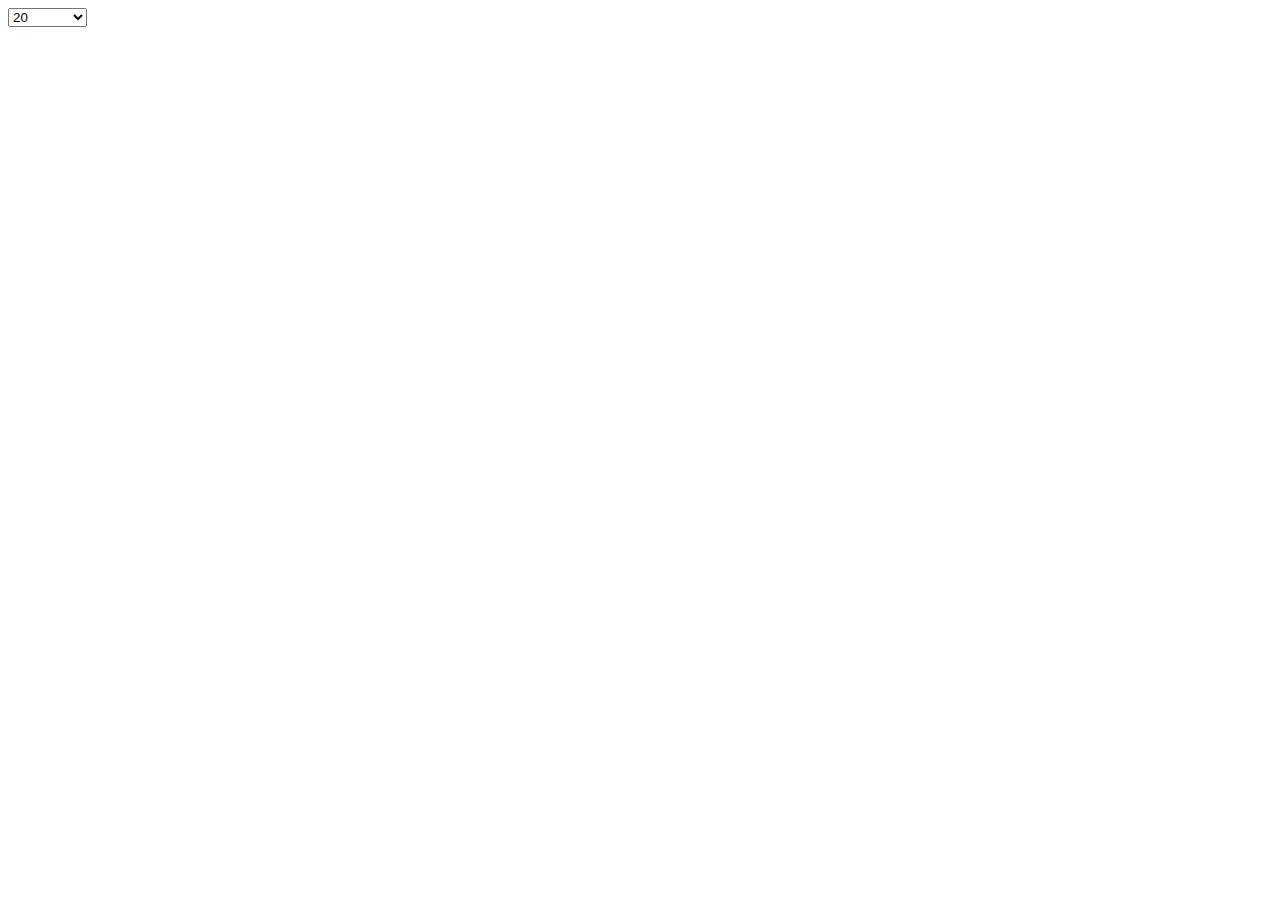
==== index.html @ a137a45d "first commit" ====
<!DOCTYPE html>
<html>
<head>
    <link rel="stylesheet" href="css/style.css">
    <script type="module" src="sortable.js"></script>
</head>
<select id="nb">
    <option>10</option>
    <option selected>20</option>
    <option>50</option>
    <option>100</option>
    <option>all results</option>
  </select>
  <!-- <button id="insert">valide</button> -->
  <!-- <button id="reset">Reset</button> -->
<div id="table-heroes">

</div>
---- css/style.css ----
table {
  table-layout: fixed;
  width: 100%;
  border-collapse: collapse;
  border: 3px solid black;
}

thead {
  border: 1px solid black;
}

th {
  border: 1px solid black;
}

td {
  padding: 20px;
}/*# sourceMappingURL=style.css.map */
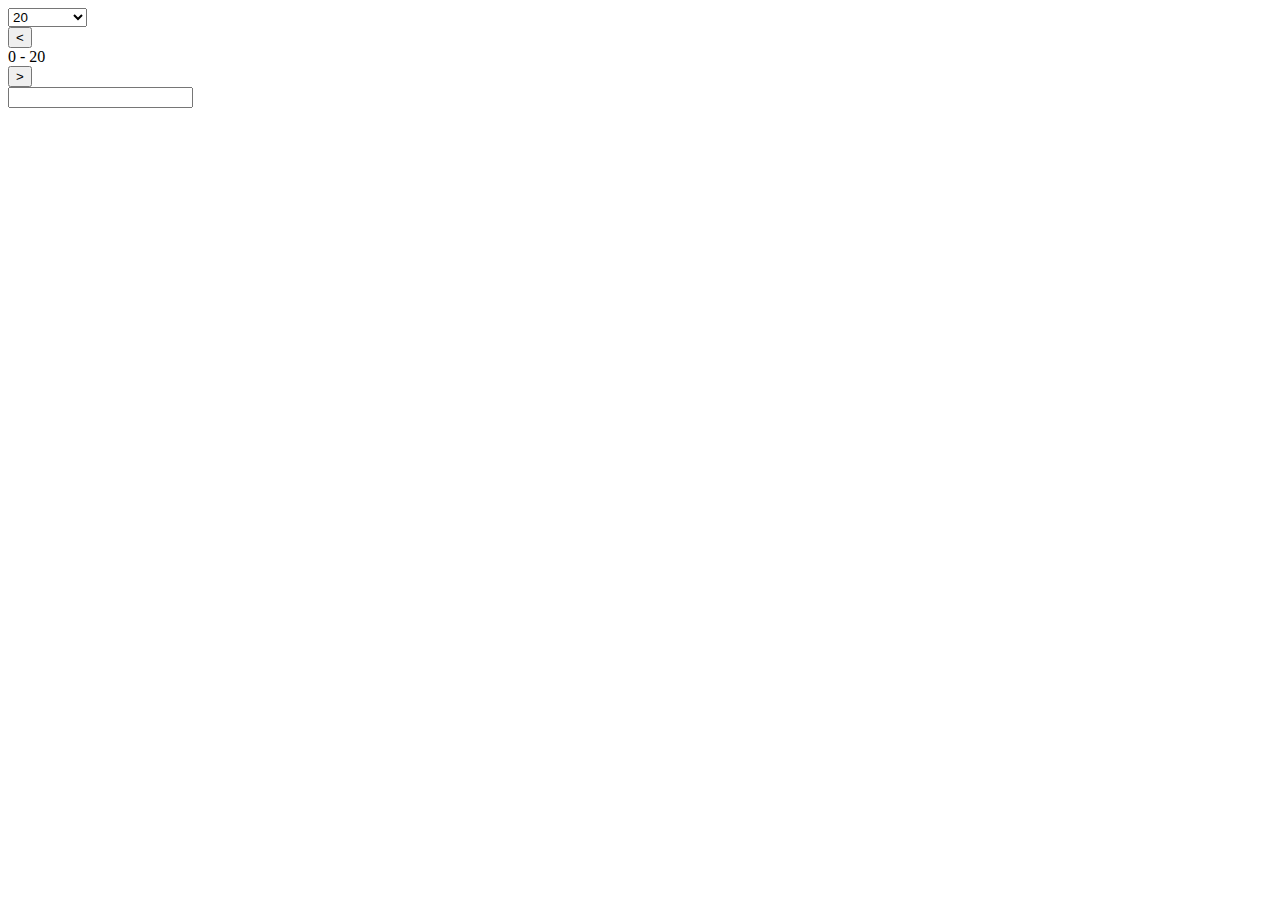
==== commit f064ed17: "1" ====
--- a/index.html
+++ b/index.html
@@ -4,15 +4,38 @@
     <link rel="stylesheet" href="css/style.css">
     <script type="module" src="sortable.js"></script>
 </head>
-<select id="nb">
-    <option>10</option>
-    <option selected>20</option>
-    <option>50</option>
-    <option>100</option>
-    <option>all results</option>
-  </select>
+<body>
+  <div class="pagination">
+    <div class="select-dropdown">
+      <select id="nb">
+        <option>10</option>
+        <option selected>20</option>
+        <option>50</option>
+        <option>100</option>
+        <option>all results</option>
+      </select>
+    </div>
+    <div id="selecteur">
+      <input type="button" id="left" value="<">
+      <div id="pos">0 - 20</div>
+      <input type="button" id="right" value=">">
+    </div>
+  </div>
+  <div class="filter">
+    <input type="text" id="filter" list="filter-tag">
+    <datalist id="filter-tag">
+      <!-- <option value="Name:"></option>
+      <option value="Race:"></option>
+      <option value="Gender:"></option>
+      <option value="Height:"></option>
+      <option value="Weight:"></option>
+      <option value="PlaceOfBirth:"></option>
+      <option value="Alignement:"></option> -->
+    </datalist>
+  </div>
   <!-- <button id="insert">valide</button> -->
   <!-- <button id="reset">Reset</button> -->
 <div id="table-heroes">
 
-</div>+</div>
+</body>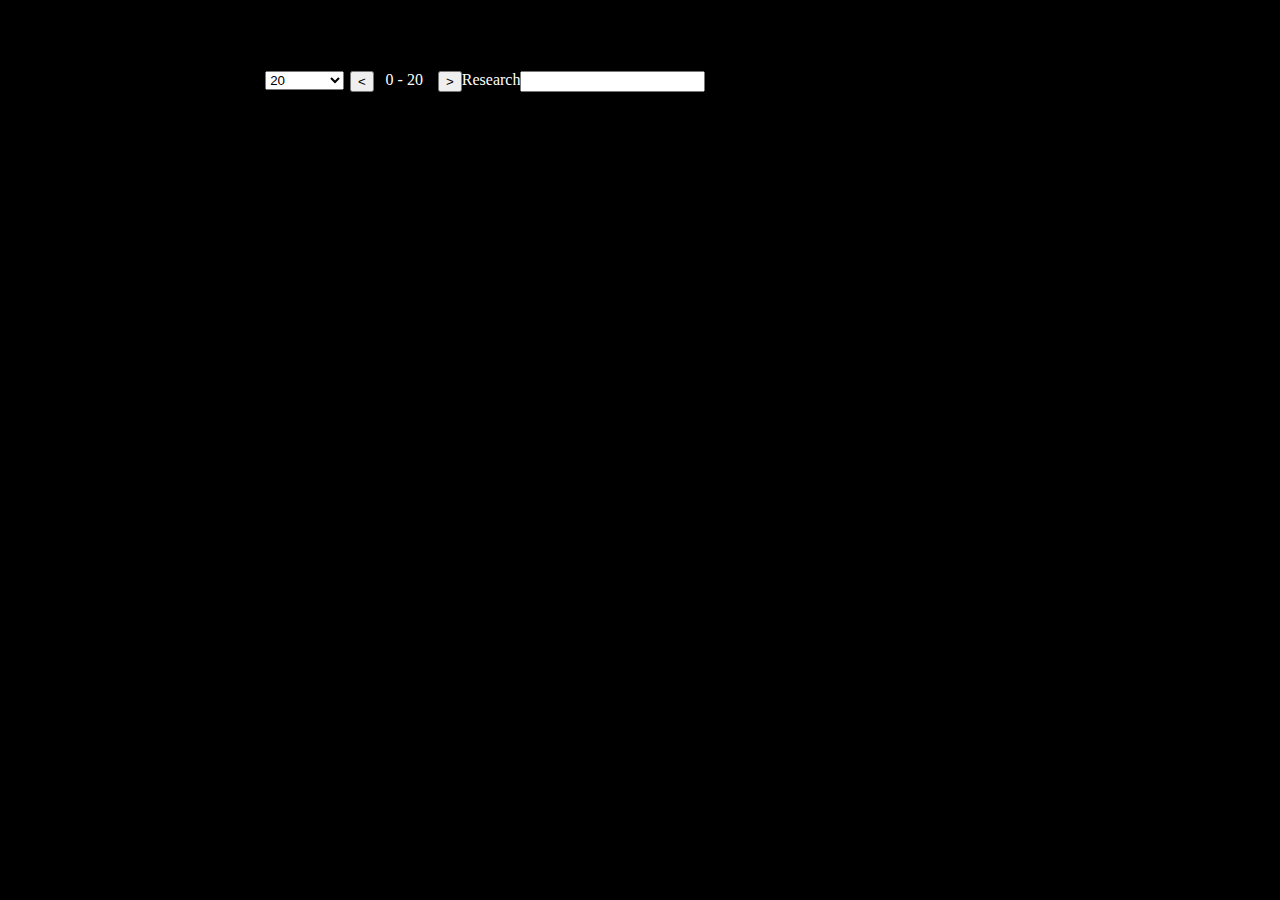
==== commit f6bec31a: "1" ====
--- a/index.html
+++ b/index.html
@@ -5,36 +5,29 @@
     <script type="module" src="sortable.js"></script>
 </head>
 <body>
-  <div class="pagination">
-    <div class="select-dropdown">
-      <select id="nb">
-        <option>10</option>
-        <option selected>20</option>
-        <option>50</option>
-        <option>100</option>
-        <option>all results</option>
-      </select>
+  <div id="menu">
+    <div class="pagination">
+      <div class="select-dropdown">
+        <select id="nb">
+          <option>10</option>
+          <option selected>20</option>
+          <option>50</option>
+          <option>100</option>
+          <option>all results</option>
+        </select>
+      </div>
+      <div id="selecteur">
+        <input type="button" id="left" value="<">
+        <div id="pos">0 - 20</div>
+        <input type="button" id="right" value=">">
+      </div>
     </div>
-    <div id="selecteur">
-      <input type="button" id="left" value="<">
-      <div id="pos">0 - 20</div>
-      <input type="button" id="right" value=">">
+    <div class="filter">
+      <td>Research <input type="text" id="filter" list="filter-tag"></td>
+      <datalist id="filter-tag">
+      </datalist>
     </div>
   </div>
-  <div class="filter">
-    <input type="text" id="filter" list="filter-tag">
-    <datalist id="filter-tag">
-      <!-- <option value="Name:"></option>
-      <option value="Race:"></option>
-      <option value="Gender:"></option>
-      <option value="Height:"></option>
-      <option value="Weight:"></option>
-      <option value="PlaceOfBirth:"></option>
-      <option value="Alignement:"></option> -->
-    </datalist>
-  </div>
-  <!-- <button id="insert">valide</button> -->
-  <!-- <button id="reset">Reset</button> -->
 <div id="table-heroes">
 
 </div>
--- a/css/style.css
+++ b/css/style.css
@@ -1,18 +1,54 @@
+body {
+  background-image: url("https://wallpapers.com/images/hd/super-villain-5ovvkkt8pfhto3f6.jpg");
+  background-color: black;
+  background-repeat: no-repeat;
+  color: white;
+}
+
 table {
   table-layout: fixed;
   width: 100%;
   border-collapse: collapse;
   border: 3px solid black;
+  font-size: 15px;
 }
 
 thead {
   border: 1px solid black;
+  background-color: gray;
 }
 
-th {
+tbody th {
   border: 1px solid black;
+  background-color: rgb(198, 212, 170);
 }
 
-td {
-  padding: 20px;
+#menu {
+  background-color: black;
+  display: flex inline;
+  margin-left: 20%;
+  margin-top: 5%;
+  margin-bottom: 5%;
+}
+#menu .pagination {
+  display: flex;
+  margin-left: 1%;
+}
+#menu .pagination #selecteur {
+  display: flex;
+  justify-content: center;
+}
+#menu .pagination #selecteur #left {
+  margin-left: 5%;
+  margin-right: 5%;
+}
+#menu .pagination #selecteur #pos {
+  margin-left: 5%;
+  width: 70px;
+}
+#menu .pagination #selecteur #right {
+  margin-left: 5%;
+}
+#menu .filter {
+  display: flex;
 }/*# sourceMappingURL=style.css.map */